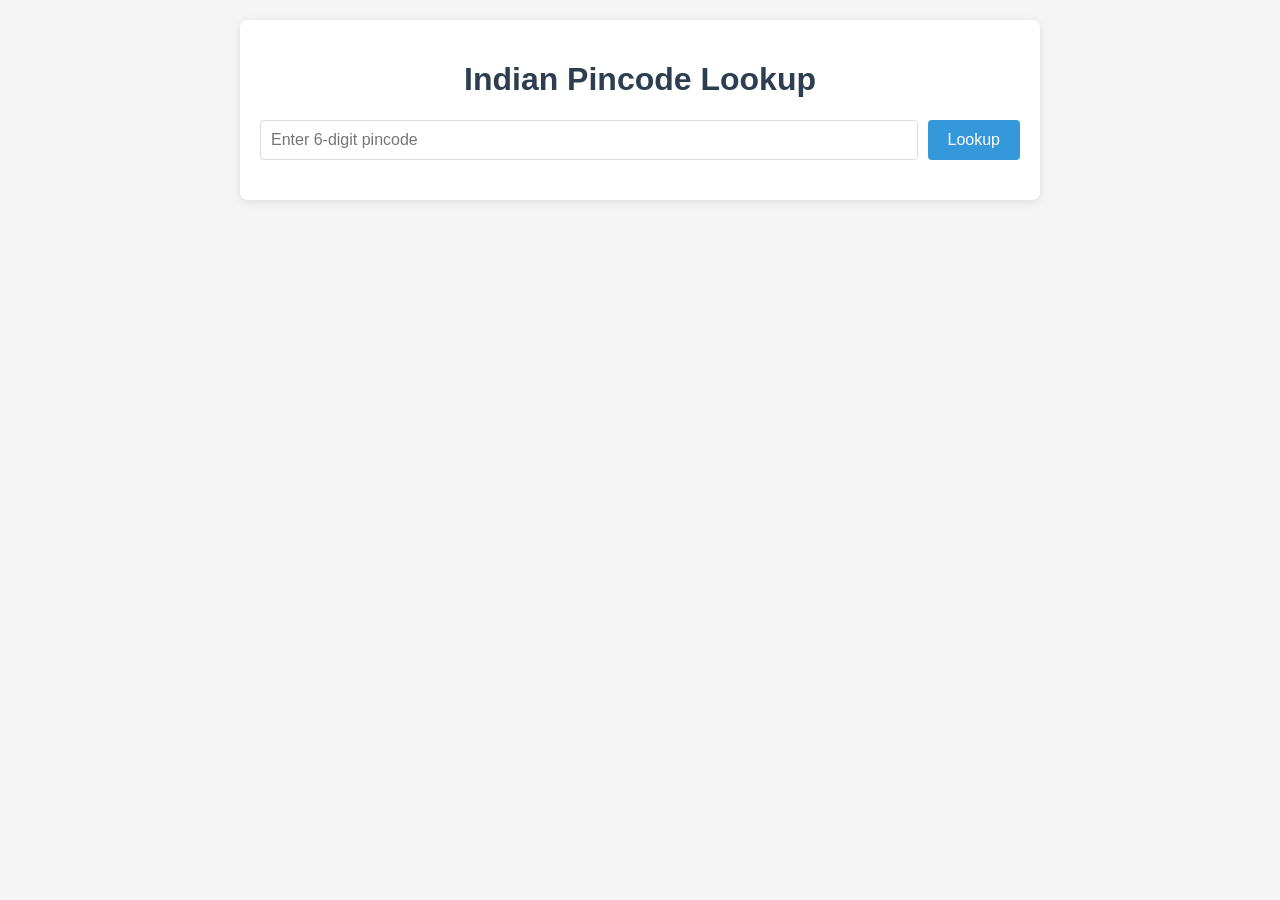
==== index.html @ 59579d7b "Rename Index.html to index.html" ====
<!DOCTYPE html>
<html lang="en">
<head>
  <meta charset="UTF-8">
  <meta name="viewport" content="width=device-width, initial-scale=1.0">
  <title>Indian Pincode Lookup</title>
  <link rel="stylesheet" href="styles.css">
</head>
<body>
  <div class="container">
    <h1>Indian Pincode Lookup</h1>
    
    <div class="input-group">
      <input type="text" id="pincodeInput" placeholder="Enter 6-digit pincode" maxlength="6">
      <button id="lookupBtn">Lookup</button>
    </div>
    
    <div id="filterContainer" style="display: none;">
      <input type="text" id="filterInput" placeholder="Filter by post office name">
    </div>
    
    <div class="loader" id="loader"></div>
    <div class="error" id="error"></div>
    
    <div class="results" id="results"></div>
  </div>

<script src="script.js"></script>
</body>
</html>
---- styles.css ----
body {
      font-family: 'Arial', sans-serif;
      max-width: 800px;
      margin: 0 auto;
      padding: 20px;
      background-color: #f5f5f5;
    }
    .container {
      background-color: white;
      border-radius: 8px;
      padding: 20px;
      box-shadow: 0 2px 10px rgba(0, 0, 0, 0.1);
    }
    h1 {
      color: #2c3e50;
      text-align: center;
    }
    .input-group {
      display: flex;
      margin-bottom: 20px;
    }
    input {
      flex: 1;
      padding: 10px;
      border: 1px solid #ddd;
      border-radius: 4px;
      font-size: 16px;
    }
    button {
      padding: 10px 20px;
      background-color: #3498db;
      color: white;
      border: none;
      border-radius: 4px;
      cursor: pointer;
      margin-left: 10px;
      font-size: 16px;
    }
    button:hover {
      background-color: #2980b9;
    }
    .loader {
      border: 4px solid #f3f3f3;
      border-top: 4px solid #3498db;
      border-radius: 50%;
      width: 30px;
      height: 30px;
      animation: spin 1s linear infinite;
      margin: 20px auto;
      display: none;
    }
    @keyframes spin {
      0% { transform: rotate(0deg); }
      100% { transform: rotate(360deg); }
    }
    .error {
      color: #e74c3c;
      text-align: center;
      margin: 20px 0;
    }
    .results {
      margin-top: 20px;
    }
    .post-office-card {
      background-color: #f9f9f9;
      border-radius: 6px;
      padding: 15px;
      margin-bottom: 15px;
      box-shadow: 0 1px 3px rgba(0, 0, 0, 0.1);
    }
    .post-office-card h3 {
      margin-top: 0;
      color: #2c3e50;
    }
    .post-office-card p {
      margin: 5px 0;
      color: #555;
    }
    .no-results {
      text-align: center;
      color: #7f8c8d;
      font-style: italic;
    }
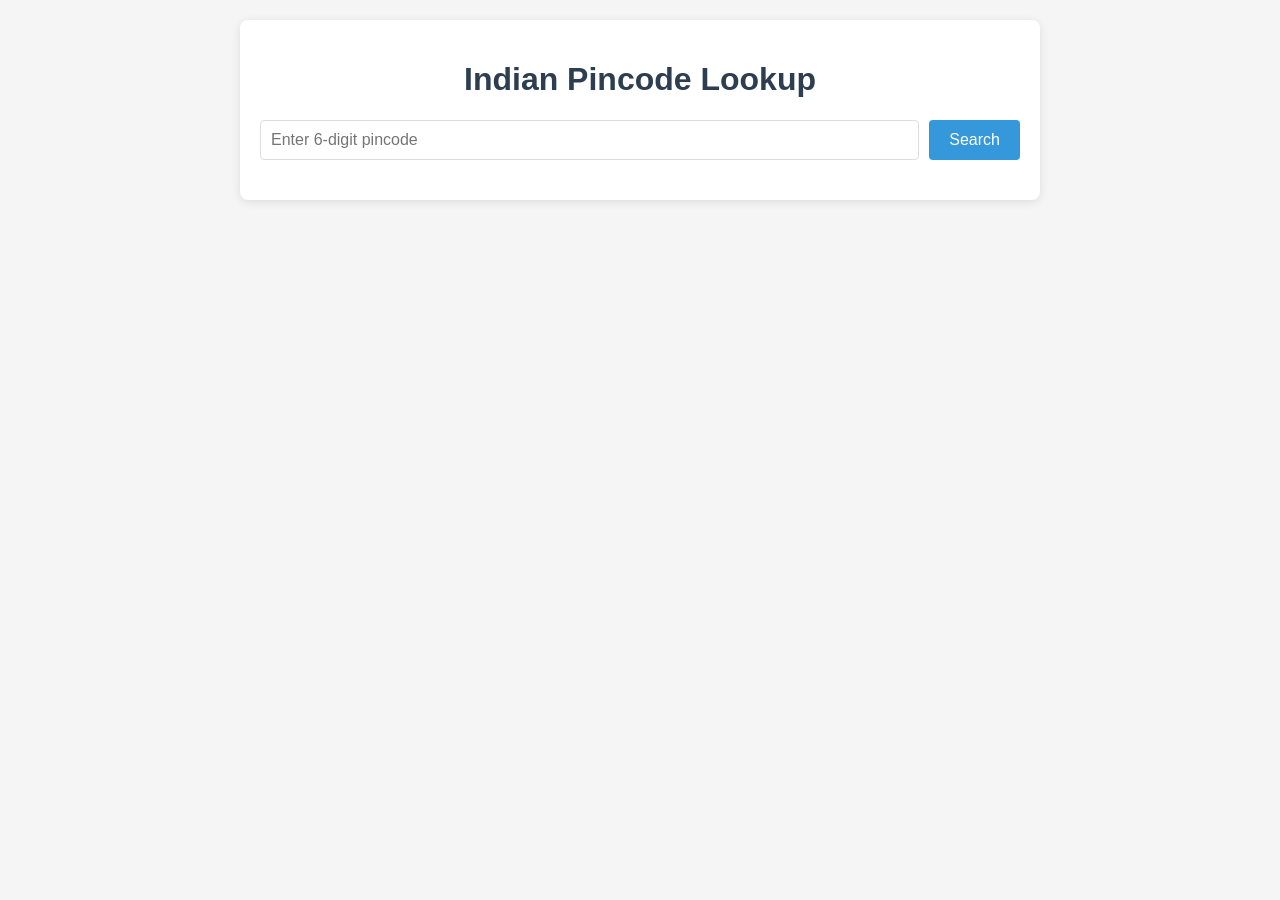
==== commit 458b0e91: "Change button text from 'Lookup' to 'Search'" ====
--- a/index.html
+++ b/index.html
@@ -3,7 +3,7 @@
 <head>
   <meta charset="UTF-8">
   <meta name="viewport" content="width=device-width, initial-scale=1.0">
-  <title>Indian Pincode Lookup</title>
+  <title>Indian Pincode</title>
   <link rel="stylesheet" href="styles.css">
 </head>
 <body>
@@ -12,7 +12,7 @@
     
     <div class="input-group">
       <input type="text" id="pincodeInput" placeholder="Enter 6-digit pincode" maxlength="6">
-      <button id="lookupBtn">Lookup</button>
+      <button id="lookupBtn">Search</button>
     </div>
     
     <div id="filterContainer" style="display: none;">
